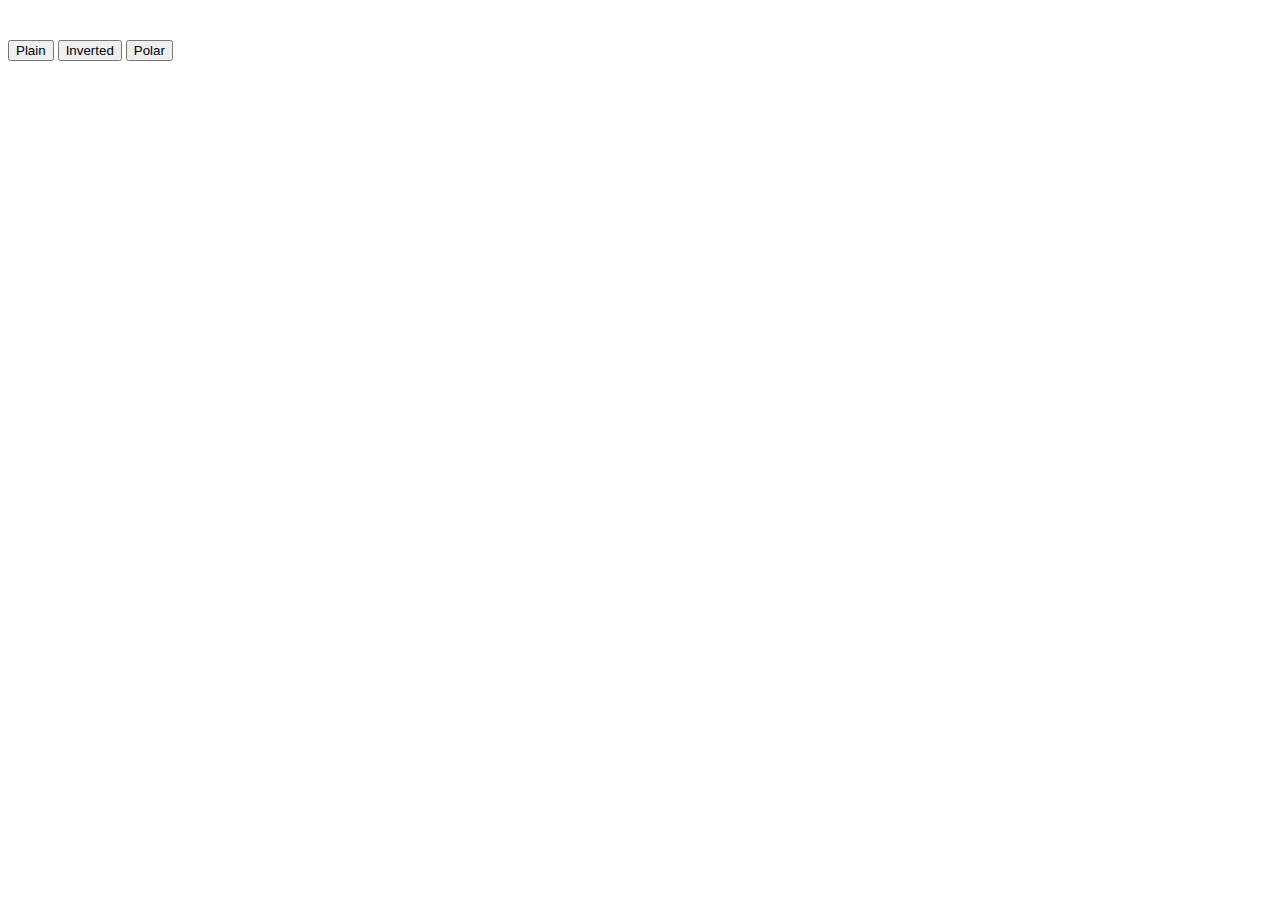
==== index.html @ ada8dc92 "first commit" ====
<!DOCTYPE html>
<html>
<head><link rel="shortcut icon" href="images/favicon.ico" type="image/x-icon">
<link rel="icon" href="images/favicon.ico" type="image/x-icon">
<meta charset="UTF-8">
  <title>Gramover</title>
  <link rel="stylesheet" href="css/style1.css">
  <link rel="stylesheet" href="css/style2.css">

<style>
.flex-container {
  display: flex;
  background-color: white;
  flex-wrap: wrap;
  align-items: stretch;
  margin: 10px;
  padding: 10px;
}

.flex-container > div {
  background-color: #f1f1f1;
}
</style>
</head>
<body>
<script src="https://code.jquery.com/jquery-3.1.1.min.js"></script>
<script src="https://code.highcharts.com/highcharts.js"></script>
<script src="https://code.highcharts.com/highcharts-more.js"></script>
<script src="https://code.highcharts.com/modules/exporting.js"></script>
<div class="flex-container">
<div id="container1"> </div> 
<div id="container"></div>
  </div>
<button id="plain">Plain</button>
<button id="inverted">Inverted</button>
<button id="polar">Polar</button>
<div class="flex-container">
  <div id="container1"> </div> 
</div>
  
   <script  src="js/index2.js"></script>
  <script  src="js/index1.js"></script> 



</body>
</html>
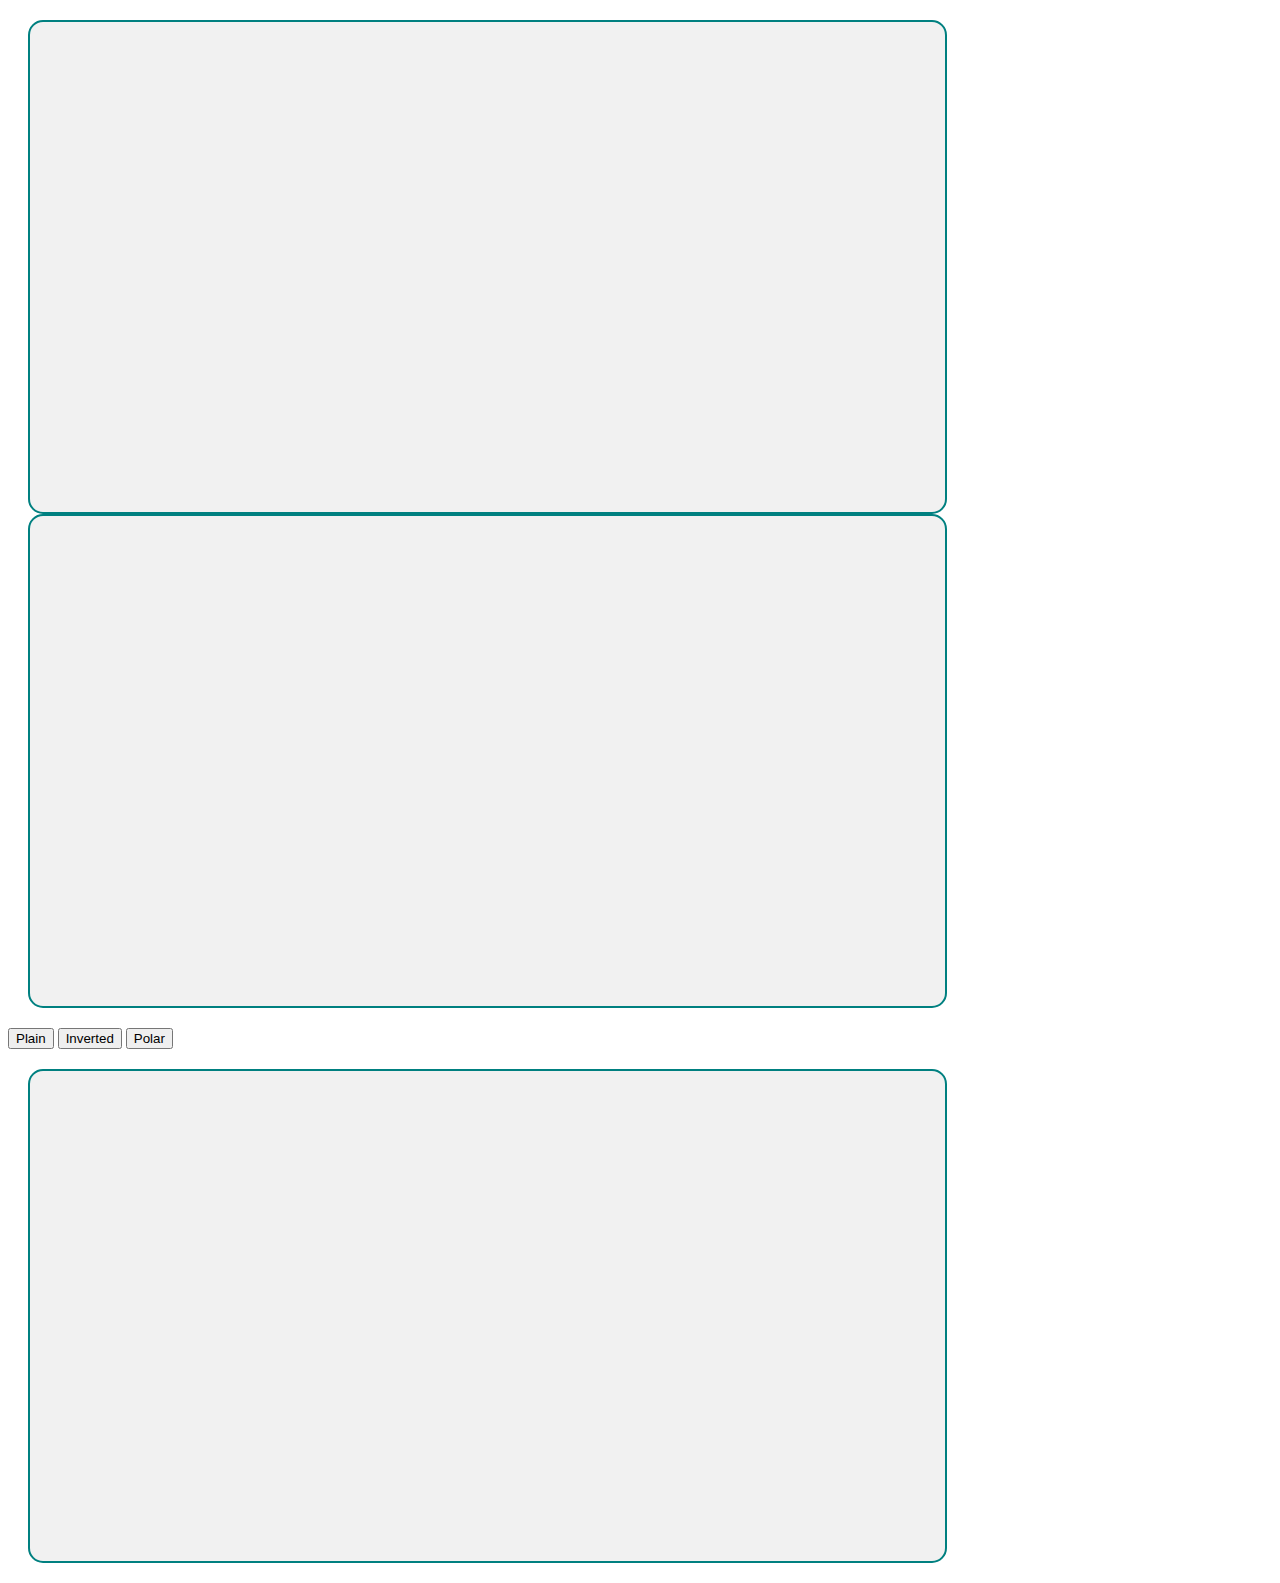
==== commit cf843f72: "Update index.html" ====
--- a/index.html
+++ b/index.html
@@ -35,8 +35,8 @@
 <button id="inverted">Inverted</button>
 <button id="polar">Polar</button>
 <div class="flex-container">
-  <div id="container1"> </div> 
-</div>
+  <div id="container1"> </div> </div>
+
   
    <script  src="js/index2.js"></script>
   <script  src="js/index1.js"></script> 
@@ -44,4 +44,4 @@
 
 
 </body>
-</html>+</html>
--- a/css/style1.css
+++ b/css/style1.css
@@ -0,0 +1,7 @@
+#container {border-radius: 15px;
+    border : 2px #008080;
+    border-style: solid;
+    padding: 20px; 
+    width: 875px;
+    height: 450px; 
+}
--- a/css/style2.css
+++ b/css/style2.css
@@ -0,0 +1,9 @@
+#container1 {
+    border-radius: 15px;
+    border: 2px #008080;
+    border-style: solid;
+    padding: 20px; 
+    width: 875px;
+    height: 450px;  
+}
+
